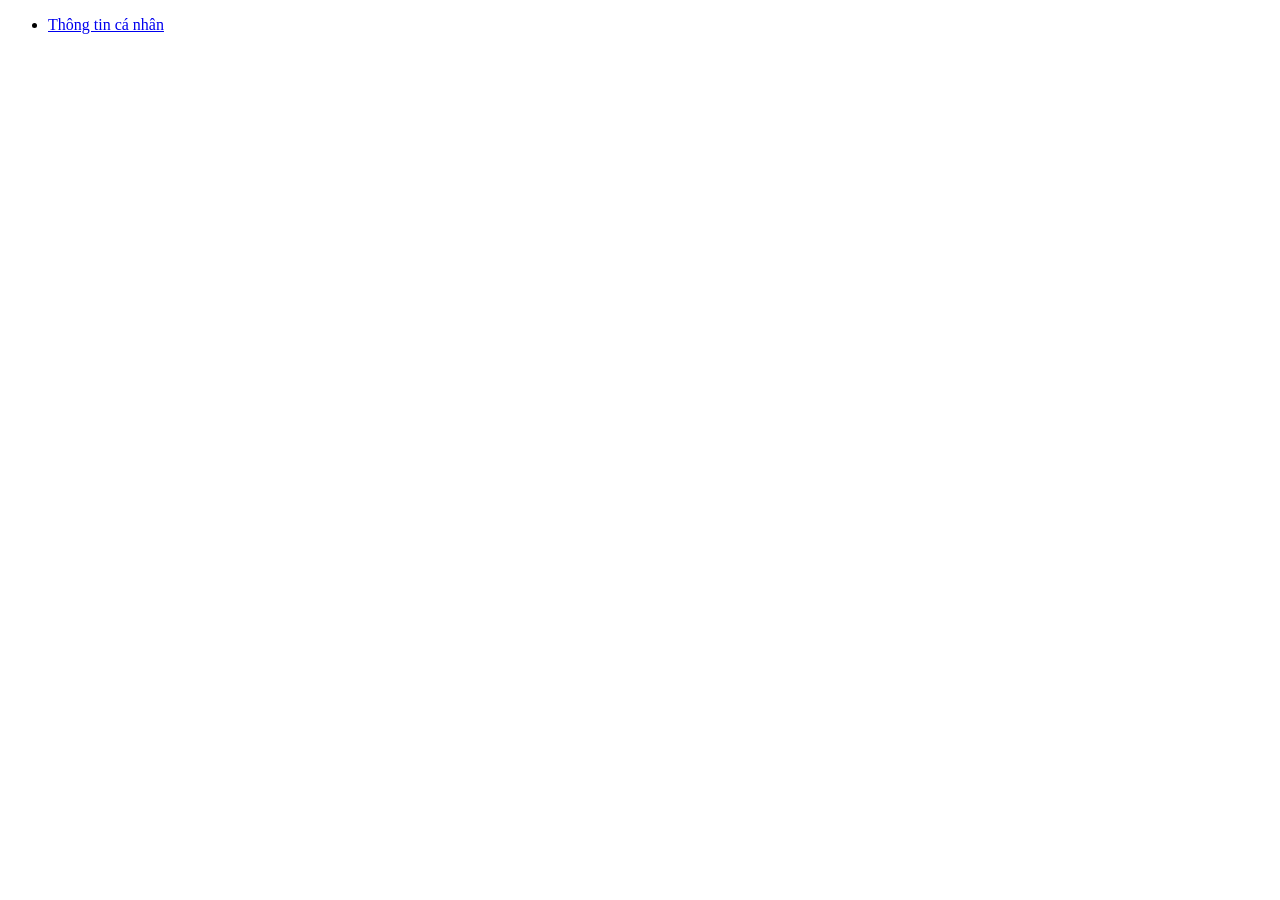
==== index.html @ 33c3193c "Update my project" ====
<!DOCTYPE html>
<html lang="vi">
    <head>
          <title> Thiết kế web với HTML</title>
          <meta charset ="utf-8">
    </head>
     <body>
          <ul>
                <li>
                      <a href ="html/page1.html">Thông tin cá nhân</a>
                </li>
          </ul>
</body>
</html>
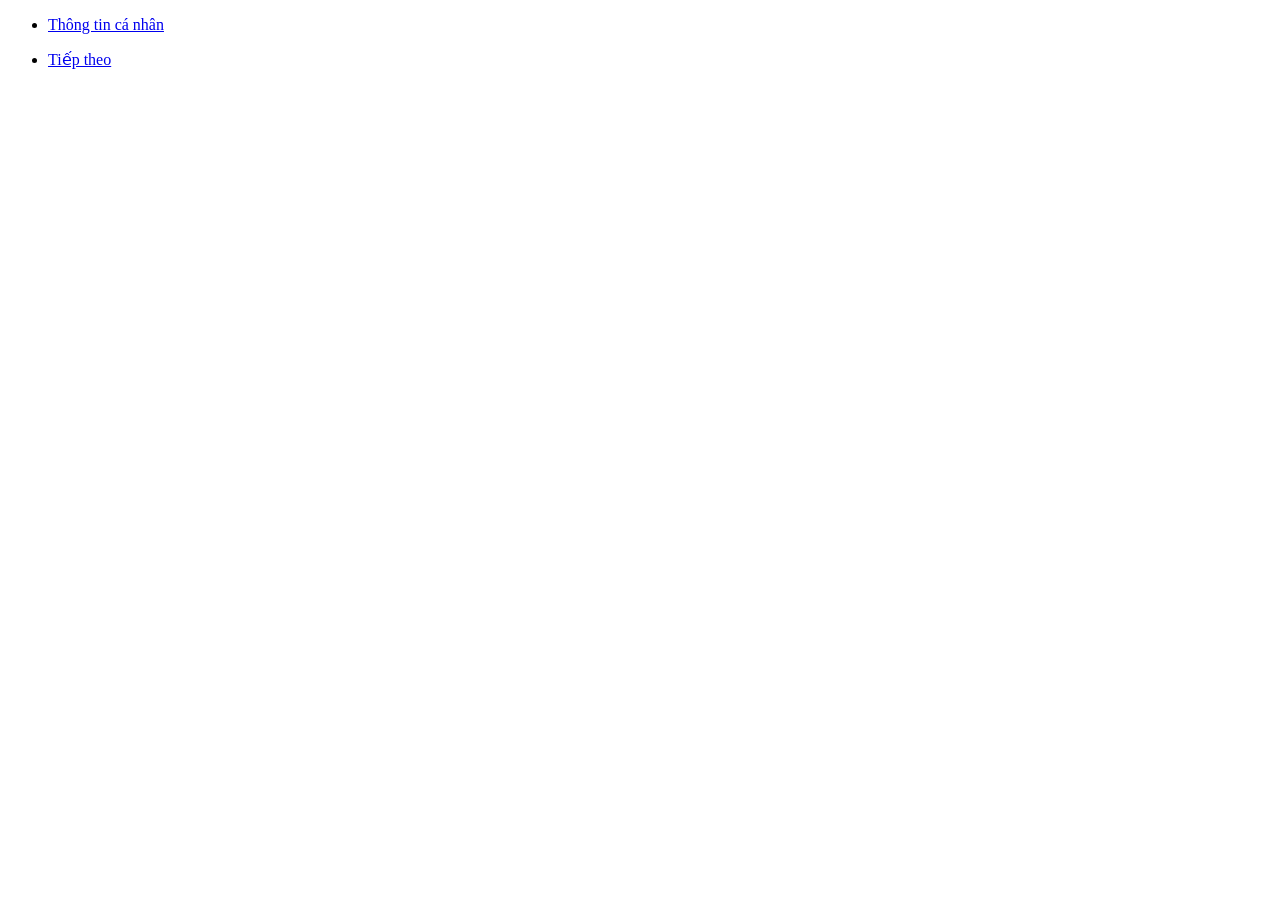
==== commit d7847462: "update html" ====
--- a/index.html
+++ b/index.html
@@ -10,5 +10,11 @@
                       <a href ="html/page1.html">Thông tin cá nhân</a>
                 </li>
           </ul>
+          <ul>
+            <li>
+                      <a href ="html/page2.html">Tiếp theo</a>
+                </li>
+
+          </ul>
 </body>
 </html>
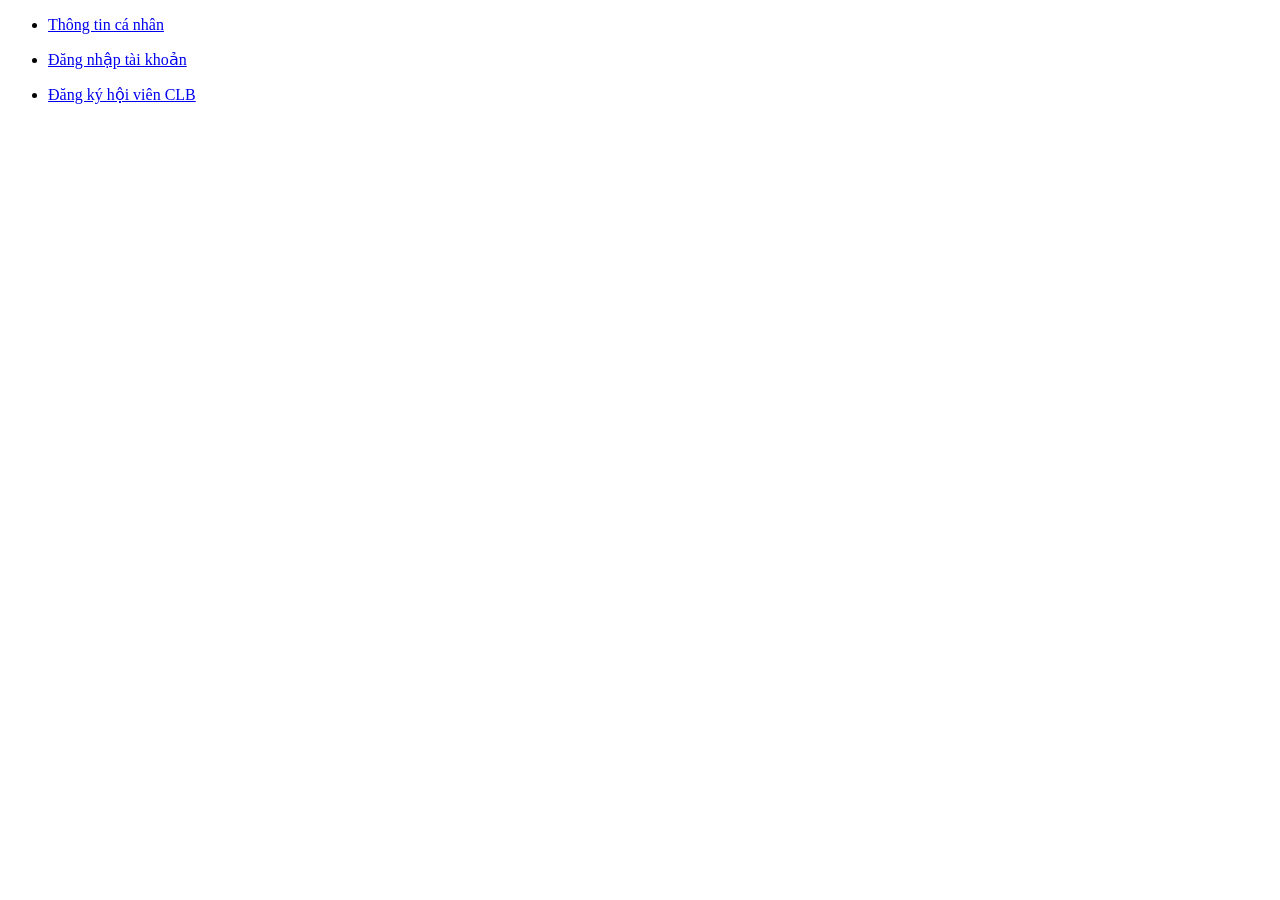
==== commit c4d064da: "Add update html and page3.html and style3.css" ====
--- a/index.html
+++ b/index.html
@@ -12,9 +12,14 @@
           </ul>
           <ul>
             <li>
-                      <a href ="html/page2.html">Tiếp theo</a>
+                      <a href ="html/page2.html">Đăng nhập tài khoản</a>
                 </li>
 
           </ul>
-</body>
+          <ul>
+            <li>
+                      <a href ="html/page3.html">Đăng ký hội viên CLB</a>
+                </li>
+          </ul>
+      </body>
 </html>
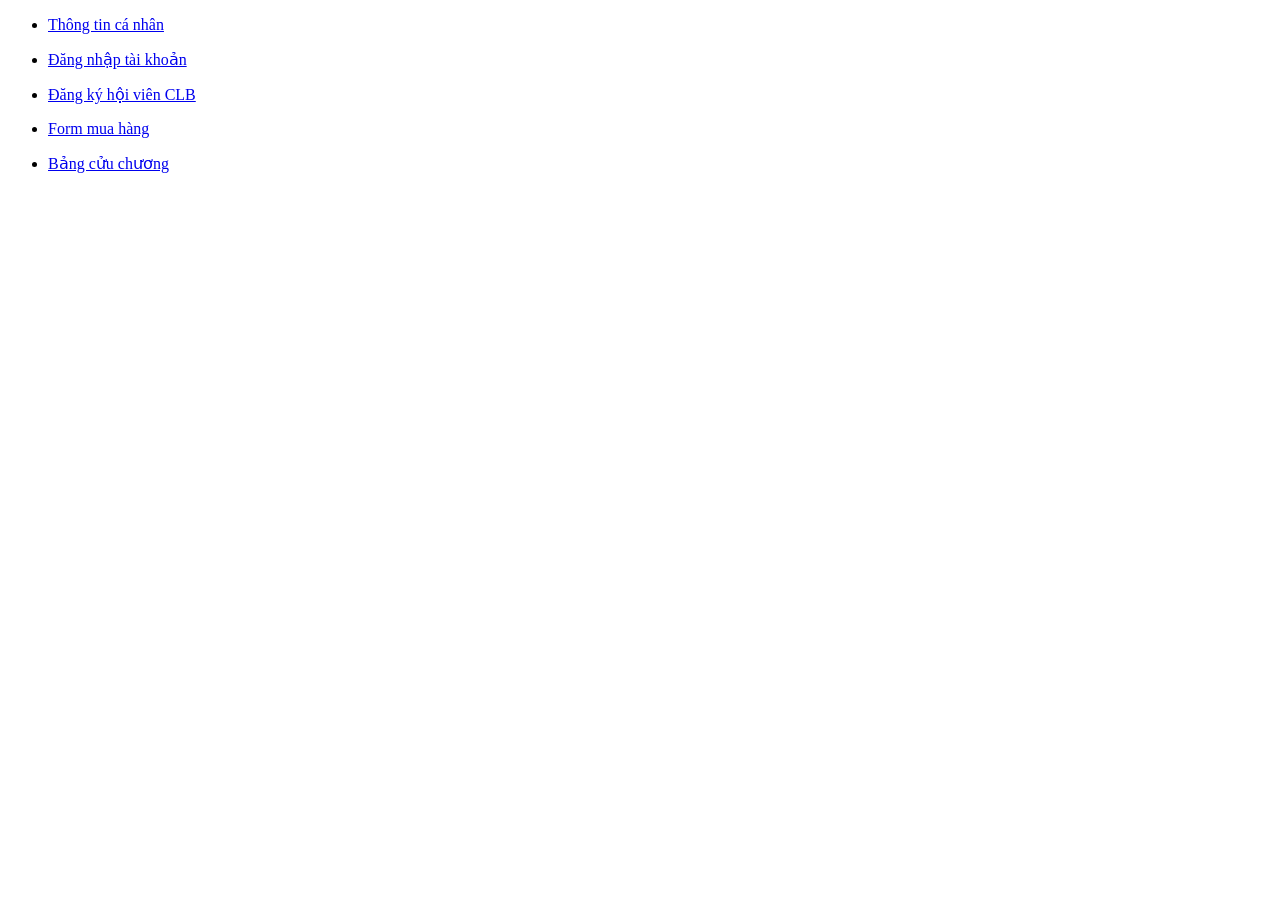
==== commit 466a418d: "initial commit" ====
--- a/index.html
+++ b/index.html
@@ -21,5 +21,15 @@
                       <a href ="html/page3.html">Đăng ký hội viên CLB</a>
                 </li>
           </ul>
+          <ul>
+            <li>
+                      <a href ="html/page4.html">Form mua hàng</a>
+                </li>
+          </ul>
+          <ul>
+            <li>
+                      <a href ="html/page5.html">Bảng cửu chương</a>
+                </li>
+          </ul>
       </body>
 </html>
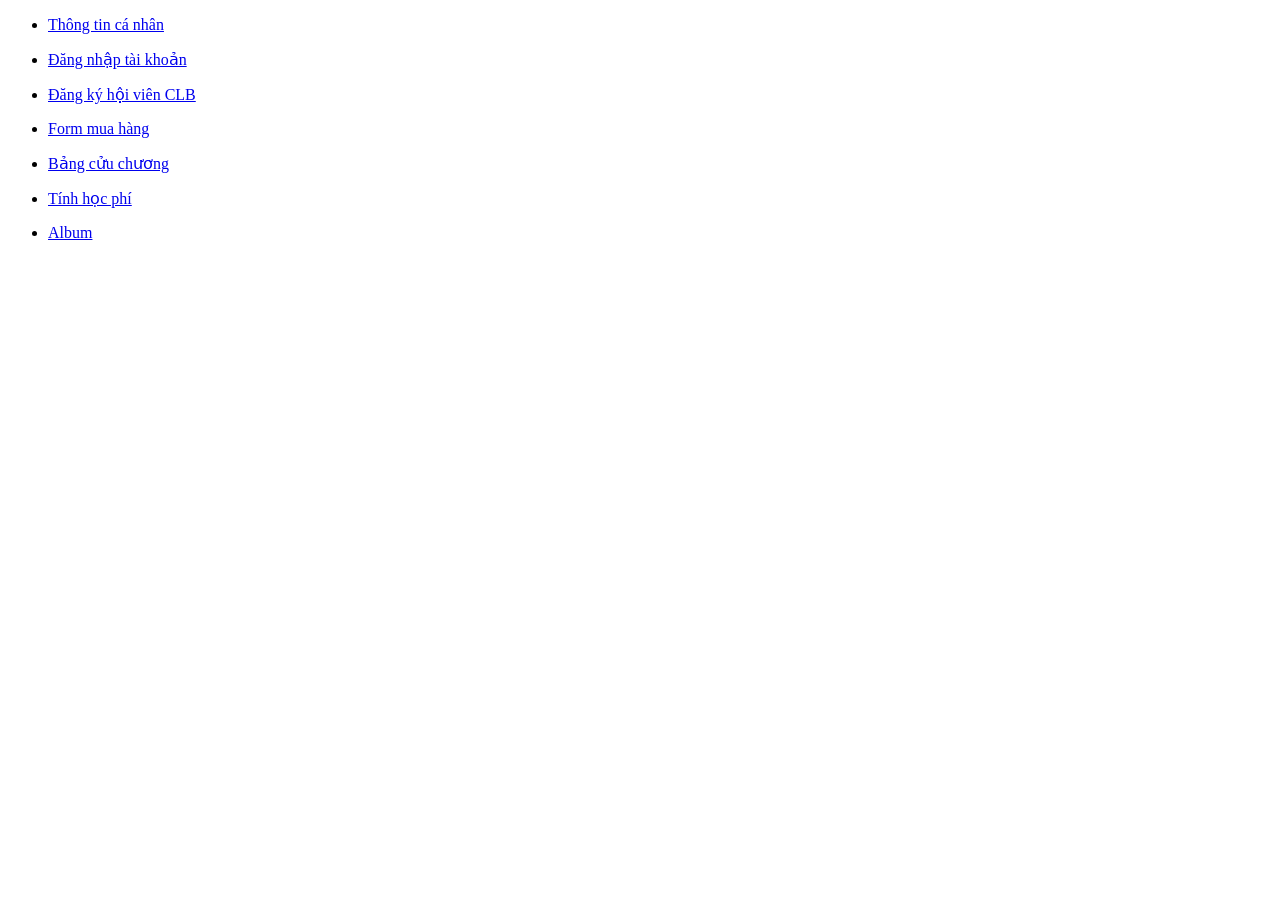
==== commit b2622dc5: "update add my-project-da24ttc" ====
--- a/index.html
+++ b/index.html
@@ -31,5 +31,15 @@
                       <a href ="html/page5.html">Bảng cửu chương</a>
                 </li>
           </ul>
+          <ul>
+            <li>
+                      <a href ="html/page6.html">Tính học phí</a>
+                </li>
+          </ul>
+          <ul>
+            <li>
+                      <a href ="html/page7.html">Album</a>
+                </li>
+          </ul>
       </body>
 </html>
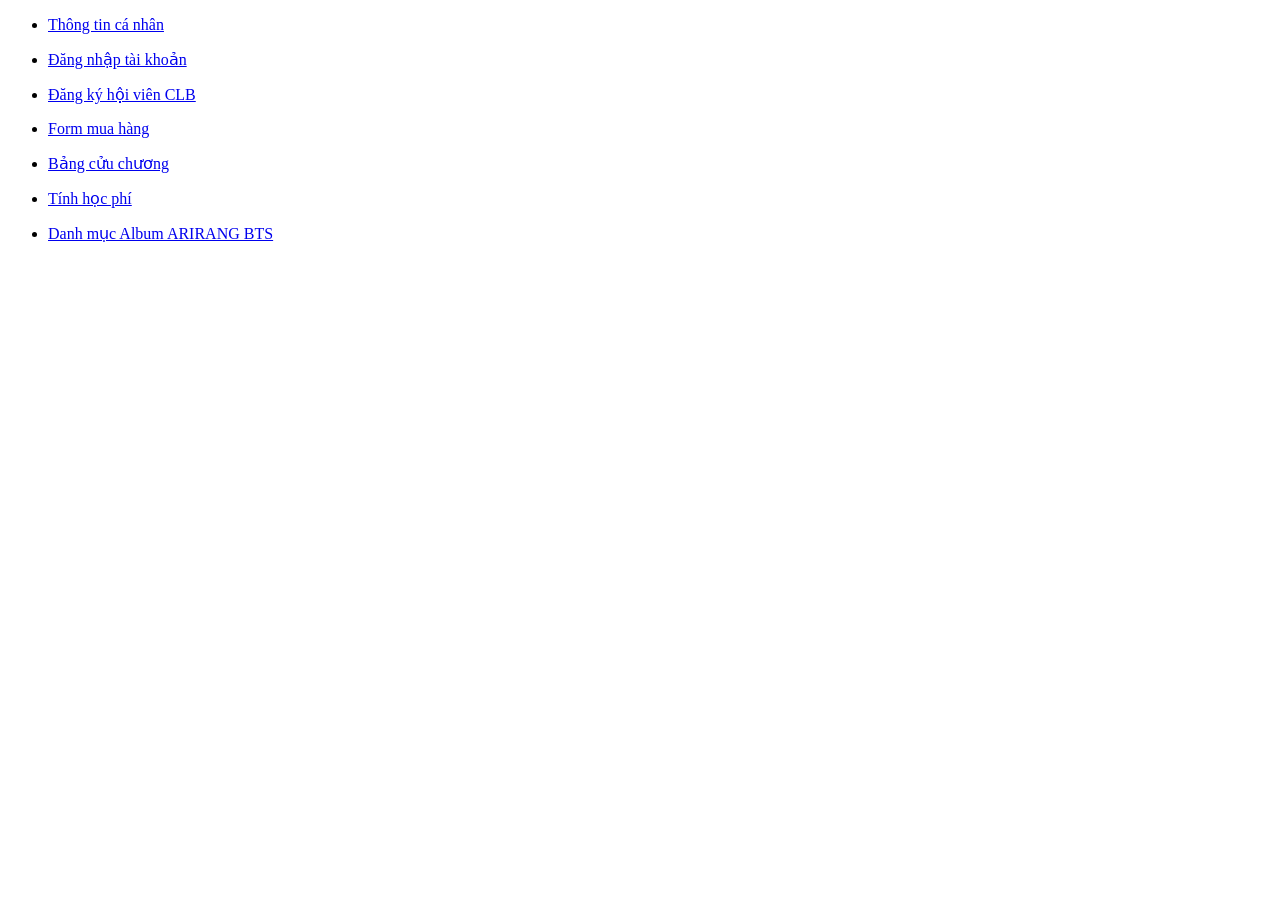
==== commit bd00ad11: "update add my-project-da24ttc" ====
--- a/index.html
+++ b/index.html
@@ -38,7 +38,7 @@
           </ul>
           <ul>
             <li>
-                      <a href ="html/page7.html">Album</a>
+                      <a href ="html/page7.html">Danh mục Album ARIRANG BTS</a>
                 </li>
           </ul>
       </body>
